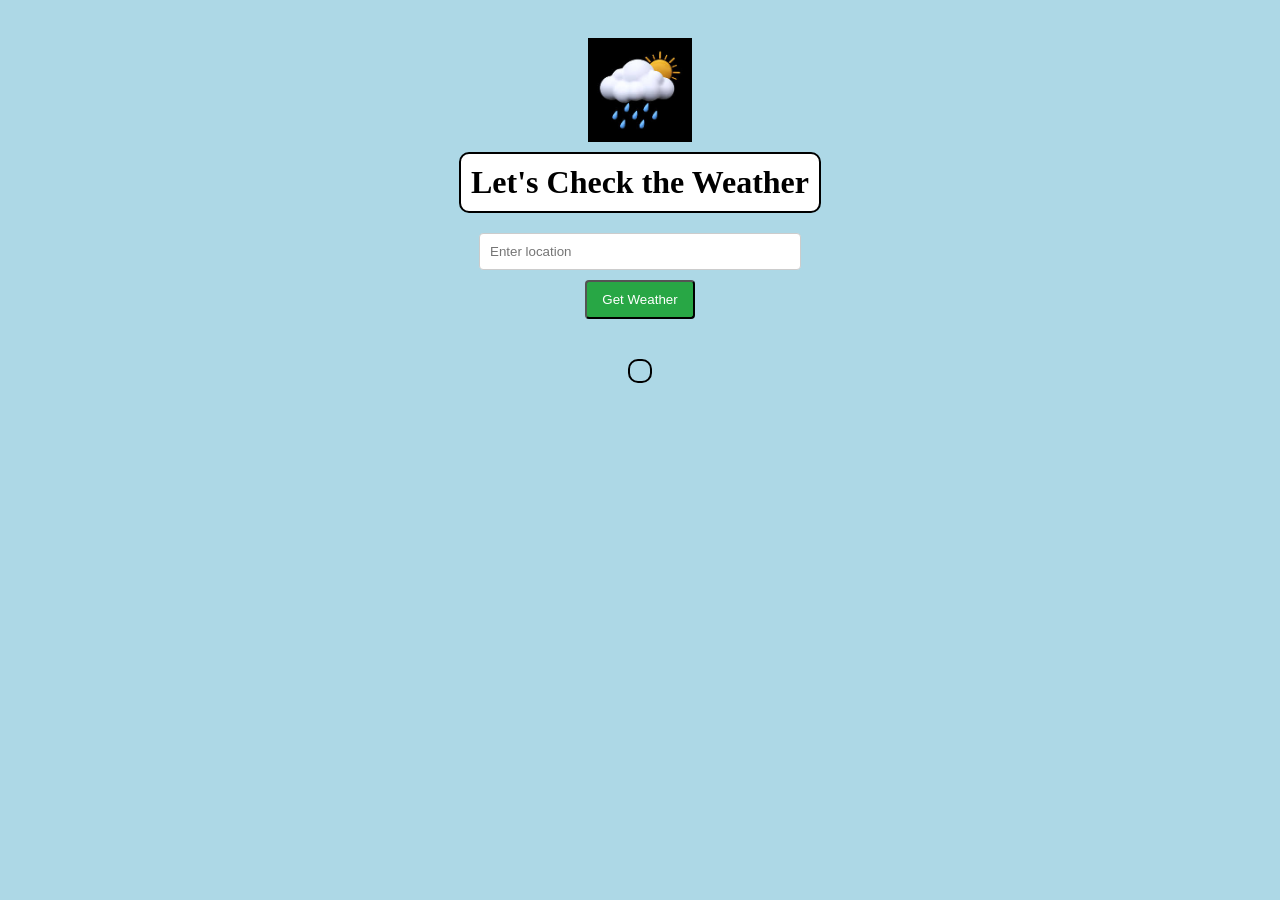
==== weather.html @ befe9ad4 "update" ====
<!DOCTYPE html>
<html lang="en">
<head>
    <meta charset="UTF-8">
    <meta name="viewport" content="width=device-width, initial-scale=1.0">
    <title>Get Weather Update</title>
    <link rel="stylesheet" href="style.css">
</head>
<link rel="icon" type="image/png" href="logo.png">
<body>
    <img src="weather.jpeg" alt="Weather Icon" width="100" height="100" style="margin: 10px;">
    <h1><b>Let's Check the Weather</b></h1>
    <form id="weather-form">
        <input type="text" id="location" placeholder="Enter location" required>
        <button type="button" id="get-weather">Get Weather</button>
    </form>
    <div id="weather-result"></div>
    <script src="script.js"></script>
</body>
</html>
---- style.css ----
body{
    background-color: lightblue;
    display: flex;
    flex-direction: column;
    align-items: center;
    padding: 20px;
    text-align: center;
}
h1{
    color:black;
    border: 2px solid black;
    border-radius: 10px;
    padding: 10px;
    margin: 0;
    animation: glow 0.6s infinite alternate;
    background-color: white;
    
}
@keyframes glow{
    from{
        box-shadow: 0 0 5px rgb(148, 108, 108);
    }
    to{
        box-shadow: 0 0 20px red;
    }
}
form{
    margin: 20px 0;
    display: flex;
    flex-direction: column;
    align-items: center;
    gap:10px;
}
input[type="text"]{
    padding: 10px;
    width: 300px;
    border: 1px solid #ccc;
    border-radius: 4px;
}
button{

    padding: 10px 15px;
    background-color: #28a745;
    color: white;
    border: box-shadow 1px none;
    border-radius: 4px;
    cursor: pointer;
}
button:hover{
    background-color: #218838;
}
#weather-result{
    margin-top: 20px;
    font-size: 18px;
    color: #333;
    text-align: center;
    border: 2px solid black;
    border-radius: 10px;
    padding: 10px;
}
img{
    border: black solid 2px;
    animation: glow 0.6s infinite alternate;
}
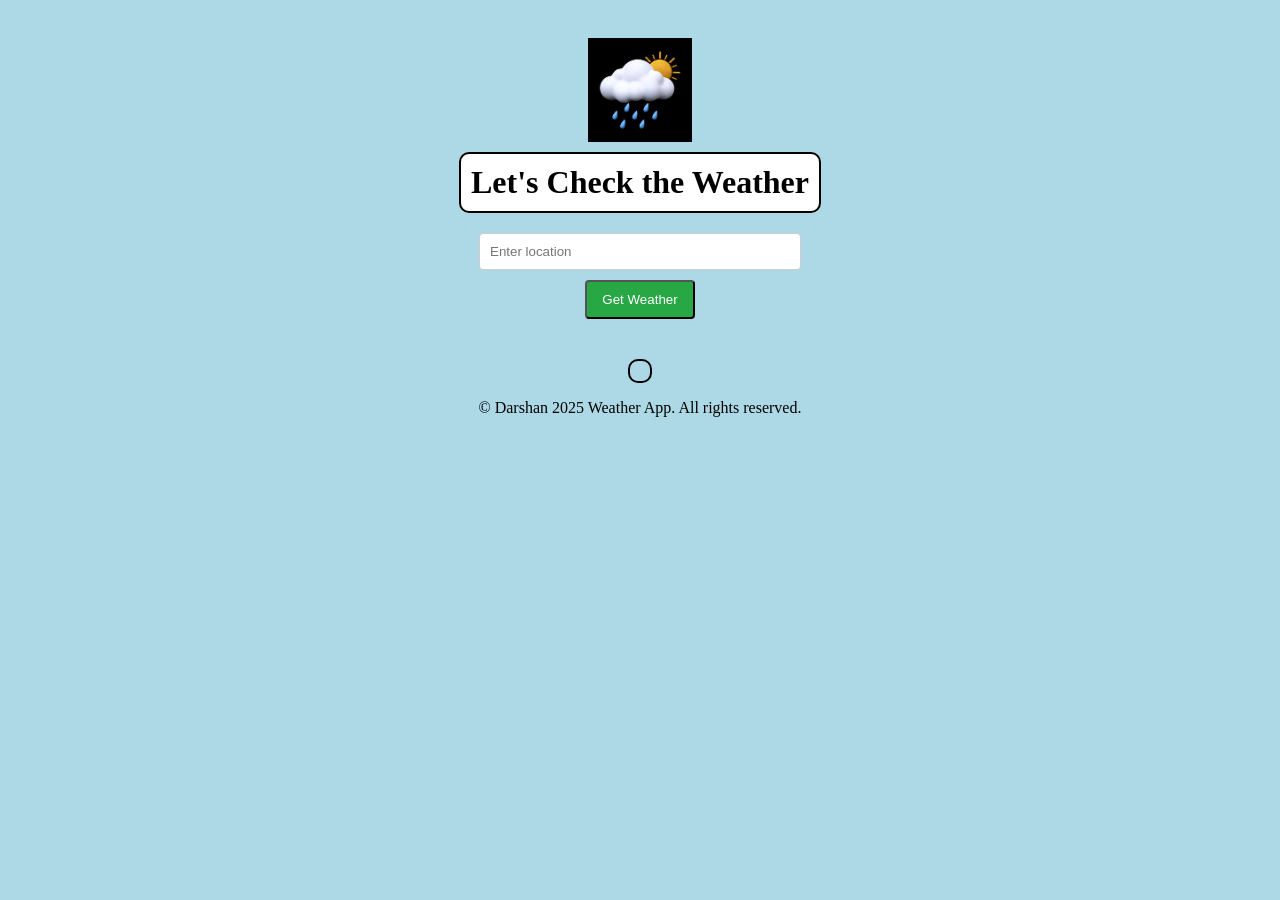
==== commit 70bce852: "first commit" ====
--- a/weather.html
+++ b/weather.html
@@ -17,4 +17,7 @@
     <div id="weather-result"></div>
     <script src="script.js"></script>
 </body>
+<footer>
+    <p style="text-align: center;">&copy; Darshan 2025 Weather App. All rights reserved.</p>
+</footer>
 </html>
